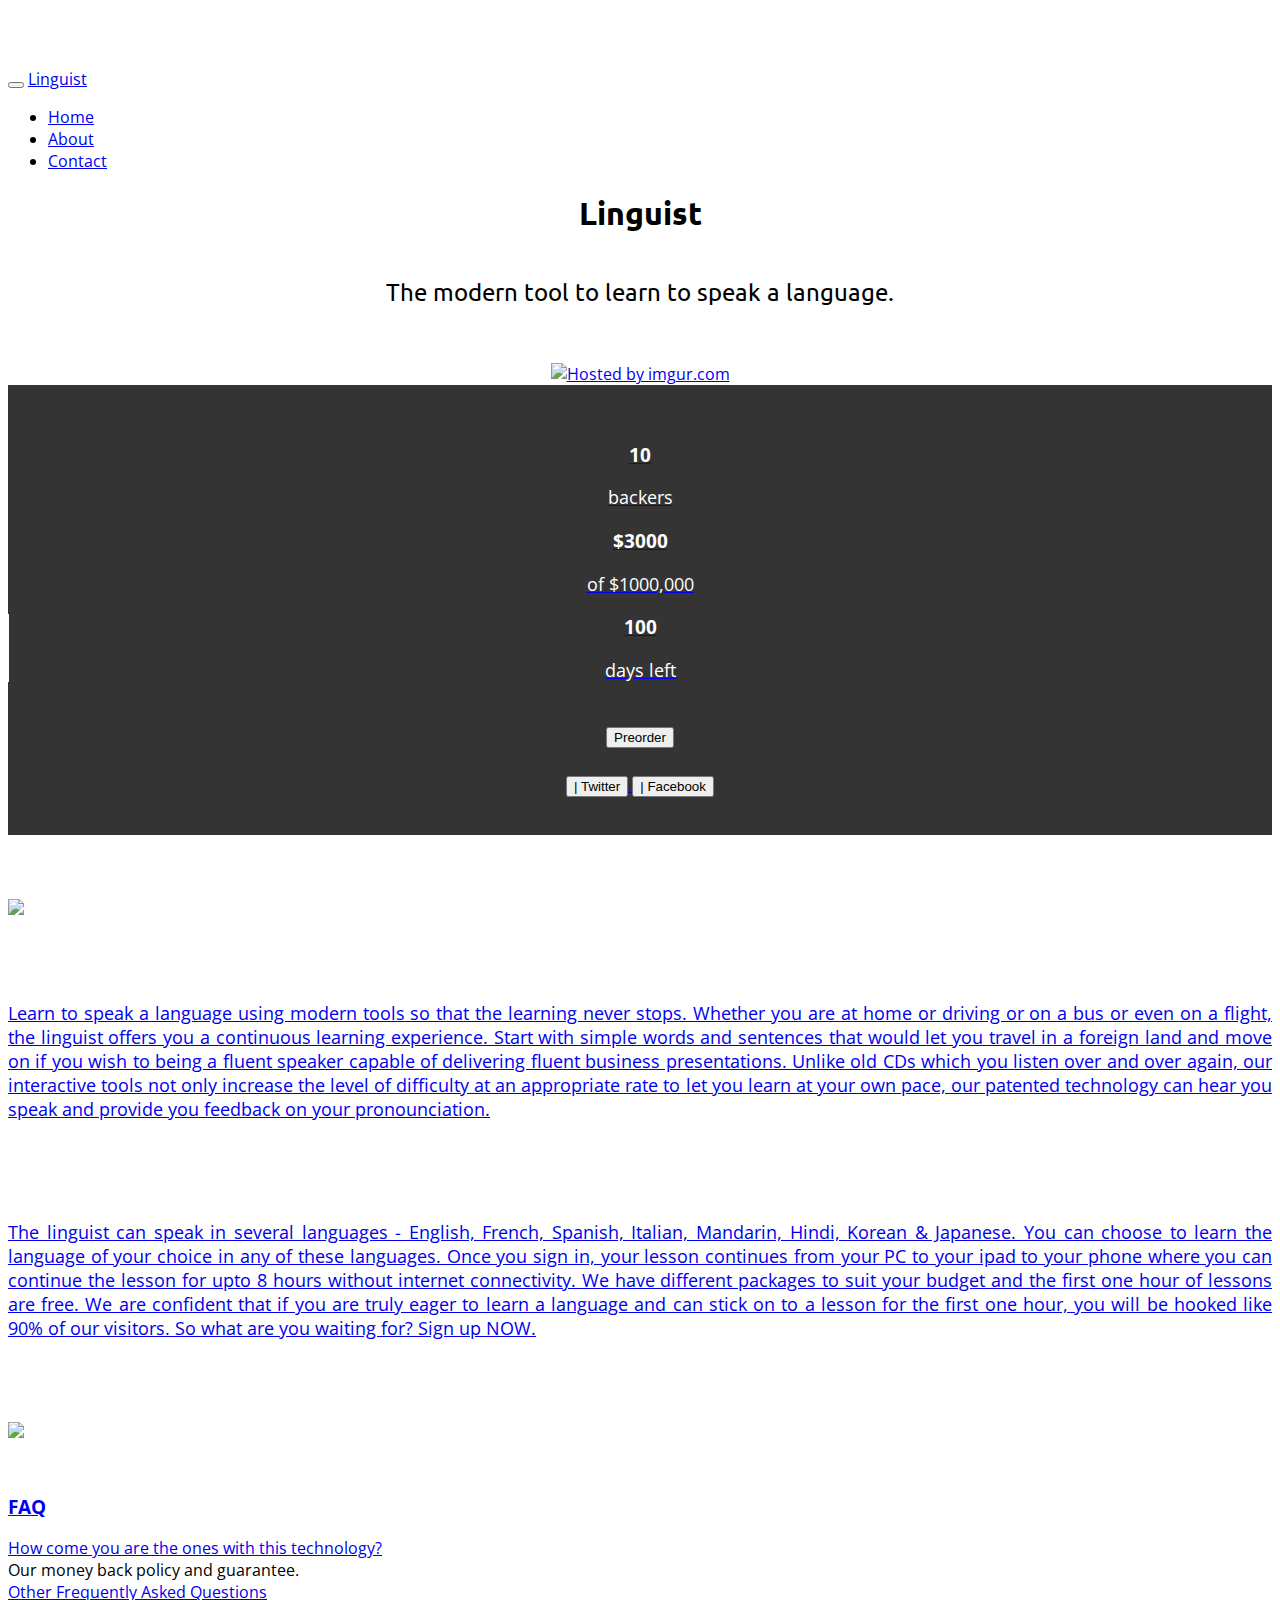
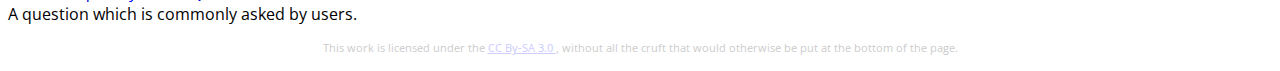
==== index.html @ 92d07e9b "One real image added" ====
<!DOCTYPE html>
<html lang="en">
  <head>
    <meta charset="utf-8">
    <meta name="viewport" content="width=device-width, initial-scale=1.0">
    <title>Linguist </title>
    <link type="text/css" rel="stylesheet"
	  href="https://d396qusza40orc.cloudfront.net/startup%2Fcode%2Fbootstrap-combined.no-icons.min.css">
    <link rel="stylesheet" href="http://netdna.bootstrapcdn.com/font-awesome/3.0.2/css/font-awesome.css">
    <link rel="stylesheet" href="https://d396qusza40orc.cloudfront.net/startup%2Fcode%2Fsocial-buttons.css">    
    <script src="https://d396qusza40orc.cloudfront.net/startup%2Fcode%2Fjquery.js"></script>
    <script src="https://d396qusza40orc.cloudfront.net/startup%2Fcode%2Fbootstrap.js"></script>
    <link href="http://fonts.googleapis.com/css?family=Ubuntu:300,400,500,700,300italic,400italic,500italic,700italic" rel="stylesheet" type="text/css">
    <link href="http://fonts.googleapis.com/css?family=Open+Sans:300italic,400italic,600italic,700italic,300,400,600,700,800" 
          rel="stylesheet" type="text/css">
    <style type="text/css">
      



      /* Large Desktop */
      @media (min-width: 980px) {
      body {
      padding-top: 60px;
      }
      .linediv-l {
         border-right: 1px white solid;
      }
      .linediv-r {
         border-left: 1px white solid;
      }
      }

      /* Landscape phones and down */
      @media (max-width: 480px) { 
       .copy {
         padding: 2.5% 10%;
       }
       .linediv-l {
         border-bottom: 1px white solid;
       }
       .linediv-r {
         border-top: 1px white solid;
       }
      }
      
      /* All form factors */

      /* Main body and headings */
      body {
      font-family: 'Open Sans',Helvetica, Arial, sans-serif;
      }

      .heading, .subheading {
      font-family: 'Ubuntu', Helvetica, Arial, sans-serif;
      text-align: center;
      }
            
      p.lead {
      padding-top: 1.5%;
      font-size: 24px;
      line-height: 30px;
      }
      p {
      font-size: 18px;
      line-height: 24px;
      }
      

/* Video pitch and Action */
      .pitch {
      padding: 2.5% 0%;
      }
      .order {
      padding: 2% 0%;
      }
      .actions {
      background-color: #343434;
      padding: 3% 0%;
      }
      
      .video, .thermometer, .order, .social, .statistics {
      text-align: center;
      }

      .statistics h3, .statistics p{
      color: white;
      }
      
      /* Marketing Copy and Footer */
      .copy {
        padding-top: 2.5%;
        padding-bottom: 2.5%;
        text-align: justify;
      }
      .asset {
        padding: 2.5% 0%;
      }
      .footer {
        color: #cccccc;
        text-align: center;
      }
      .footer p {
        font-size: 11px;
      }
      .footer a {
        color: #ccccff;
      }

    </style>
  </head>
  <body>

    <div class="navbar navbar-inverse navbar-fixed-top">
      <div class="navbar-inner">
	<div class="container">
	  <button type="button" class="btn btn-navbar"
		  data-toggle="collapse" data-target=".nav-collapse">
	    <span class="icon-bar"></span>
	    <span class="icon-bar"></span>
	    <span class="icon-bar"></span>
	  </button>

	  <a class="brand" href="#">Linguist</a>
	  <div class="nav-collapse collapse">
	    <ul class="nav">
	      <li class="active"><a href="#">Home</a></li>
	      <li><a href="#about">About</a></li>
	      <li><a href="#contact">Contact</a></li>
	    </ul>
	  </div><!--/.nav-collapse -->

	</div>
      </div>
    </div>
	
				   
    <div class="container">
      <div class="row-fluid heading">
	<div class="span12">
	  <h1>Linguist</h1>
	</div>
      </div>	
      <div class="row-fluid subheading">
	<div class="span12">
	  <p class="lead">The modern tool to learn to speak a language.</p>
	</div>
      </div>
      
      <div class="row-fluid pitch">
	<div class="span5 offset1 video">
	  <a href="http://www.youtube.com/watch?v=j5FMZKpUla4">
	  <img class="img-polaroid" src="http://i.imgur.com/ZDobQx2.jpg" title="Hosted by imgur.com">
	</div>

	<!-- We define a new actions div to contain statistics, order and share buttons -->
	<div class="span5 actions">
	  <div class="span8 offset2">
	    <div class="statistics">
	      <div class="span4">
		<!-- linediv-1 and linediv-r give dividing lines that look
		     different in horizontal and vertical layouts, illustrating media queries. -->
		<div class="linediv-1">
		  <h3>10</h3> <p>backers</p>
		</div>
	      </div>
	      <div class="span4">
		<div class="linediv-c">
		  <h3>$3000</h3> <p> of $1000,000 </p>
		</div>
	      </div>
	      <div class="span4">
		<div class="linediv-r">
		  <h3>100</h3> <p> days left </p>
		</div>
	      </div>
	    </div>
	  </div>

          <div class="span10 offset1">
            <!-- Bootstrap progress bar -->
            <!-- http://twitter.github.io/bootstrap/components.html#progress -->
            <div class="thermometer progress active">
              <div class="bar bar-success" style="width: 1%;"></div>
              <div class="bar bar-warning" style="width: 99%;"></div>
            </div>
          </div>
	  <div class="span6 offset3 order">
	    <!-- Standard Bootstrap button.-->
	    <!-- http://twitter.github.io/bootstrap/base-css.html#buttons -->
	    <button class="btn btn-success btn-large">Preorder</button>
	  </div>
	  <div class="span8 offset2 social">
	    <!-- Social buttons not included in default Bootstrap -->
	    <!-- See: http://noizwaves.github.io/bootstrap-social-buttons -->
	    <button class="btn btn-twitter"><i class="icon-twitter"></i> | Twitter</button>
	    <button class="btn-facebook"><i class="icon-facebook"></i> | Facebook</button>
	  </div>
	</div>
      </div>

    <!-- Now, the marketing copy begins. -->
    <!-- https://developer.mozilla.org/en-US/docs/Web/CSS/text-align -->
    <!-- http://twitter.github.io/bootstrap/base-css.html#images -->
    <!-- http://placehold.it -->

    <div class="row-fluid section1">
      <div class="span5 offset1 asset">
        <img class="img-polaroid" src="http://placehold.it/480x300">
      </div>

      <div class="span5 copy">
          <p>
            Learn to speak a language using modern tools so that the learning
            never stops. Whether you are at home or driving or on a bus or 
            even on a flight, the linguist offers you a continuous learning 
            experience.  
            Start with simple words and sentences that would let you travel
            in a foreign land and move on if you wish to being a fluent speaker
            capable of delivering fluent business presentations.
            Unlike old CDs which you listen over and over again, our interactive 
            tools not only increase the level of difficulty at an appropriate rate
            to let you learn at your own pace, our patented technology can hear 
            you speak and provide you feedback on your pronounciation.
          </p>
      </div>
    </div>
	     

    <div class="row-fluid section2">
      <div class="span5 offset1 copy copy-right">
          <p>
            The linguist can speak in several languages - English, French, 
            Spanish, Italian, Mandarin, Hindi, Korean & Japanese. 
            You can choose to learn the language of your choice in any of
	    these languages.
            Once you sign in, your lesson continues from your PC to your ipad 
	    to your phone where you can continue the lesson for upto 8 hours 
            without internet connectivity. 
            We have different packages to suit your budget and the first one
	    hour of lessons are free. We are confident that if you are truly 
            eager to learn a language and can stick on to a lesson for the 
            first one hour, you will be hooked like 90% of our visitors.
            So what are you waiting for? Sign up NOW. 
          </p>
      </div>
      <div class="span5 asset">
        <img class="img-polaroid" src="http://placehold.it/480x300">
      </div>
    </div>


      <!-- For the FAQ, we introduce a little bit of JS, using the accordion. -->
      <!-- This brings in jquery.js and bootstrap.js as dependencies. -->
      <!-- http://twitter.github.io/bootstrap/javascript.html#collapse -->
      <div class="row-fluid faq">
          <div class="span10 offset1">
            <h3>FAQ</h3>
            <div class="accordion" id="accordion2">
              <div class="accordion-group">
                <div class="accordion-heading">
                  <a class="accordion-toggle" data-toggle="collapse"
                     data-parent="#accordion2" href="#collapseOne">
                    How come you are the ones with this technology?
                  </a>
                </div>
                <div id="collapseOne" class="accordion-body collapse">
                  <div class="accordion-inner">
                    Our money back policy and guarantee.
                  </div>
                </div>
              </div>
              <div class="accordion-group">
                <div class="accordion-heading">
                  <a class="accordion-toggle" data-toggle="collapse"
                     data-parent="#accordion2" href="#collapseTwo">
                    Other Frequently Asked Questions
                  </a>
                </div>
                <div id="collapseTwo" class="accordion-body collapse">
                  <div class="accordion-inner">
                    A question which is commonly asked by users.
                  </div>
                </div>
              </div>
            </div>
          </div>

      </div>

      <!-- Not crucial, but we put this under a CC By-SA 3.0 license. -->
      <!-- http://creativecommons.org/licenses/ -->
      <div class="row-fluid footer">
        <div class="span12">
          <p>This work is licensed under
            the <a href="http://creativecommons.org/licenses/by-sa/3.0/">CC
              By-SA 3.0
            </a>, without all the cruft that would otherwise be
            put at the bottom of the page.</p>
        </div>
      </div>
    </div>    
      
 </body>
</html>
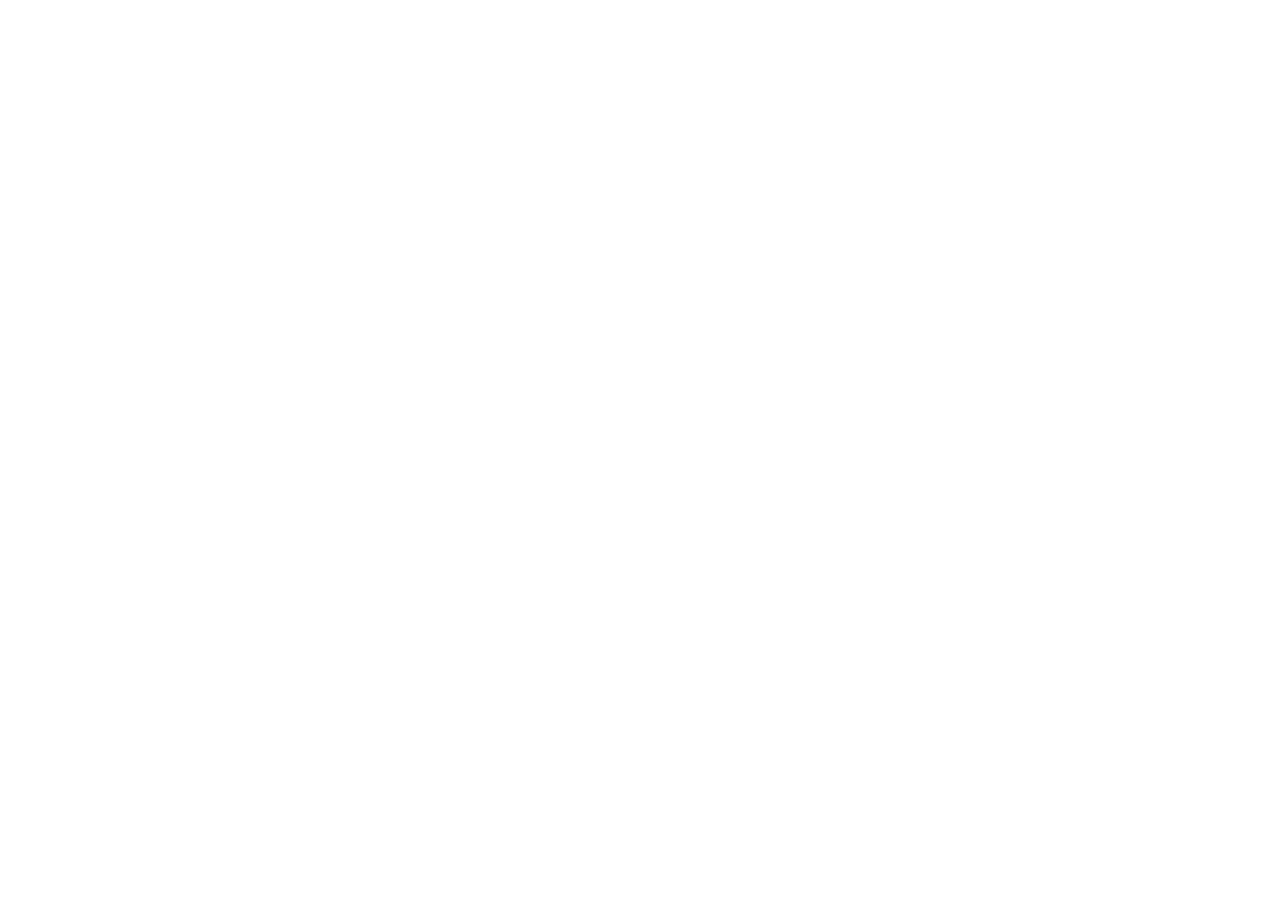
==== commit 51e2e6db: "Edited title" ====
--- a/index.html
+++ b/index.html
@@ -3,7 +3,7 @@
   <head>
     <meta charset="utf-8">
     <meta name="viewport" content="width=device-width, initial-scale=1.0">
-    <title>Linguist </title>
+    <title>Linguist Develop version test/title>
     <link type="text/css" rel="stylesheet"
 	  href="https://d396qusza40orc.cloudfront.net/startup%2Fcode%2Fbootstrap-combined.no-icons.min.css">
     <link rel="stylesheet" href="http://netdna.bootstrapcdn.com/font-awesome/3.0.2/css/font-awesome.css">
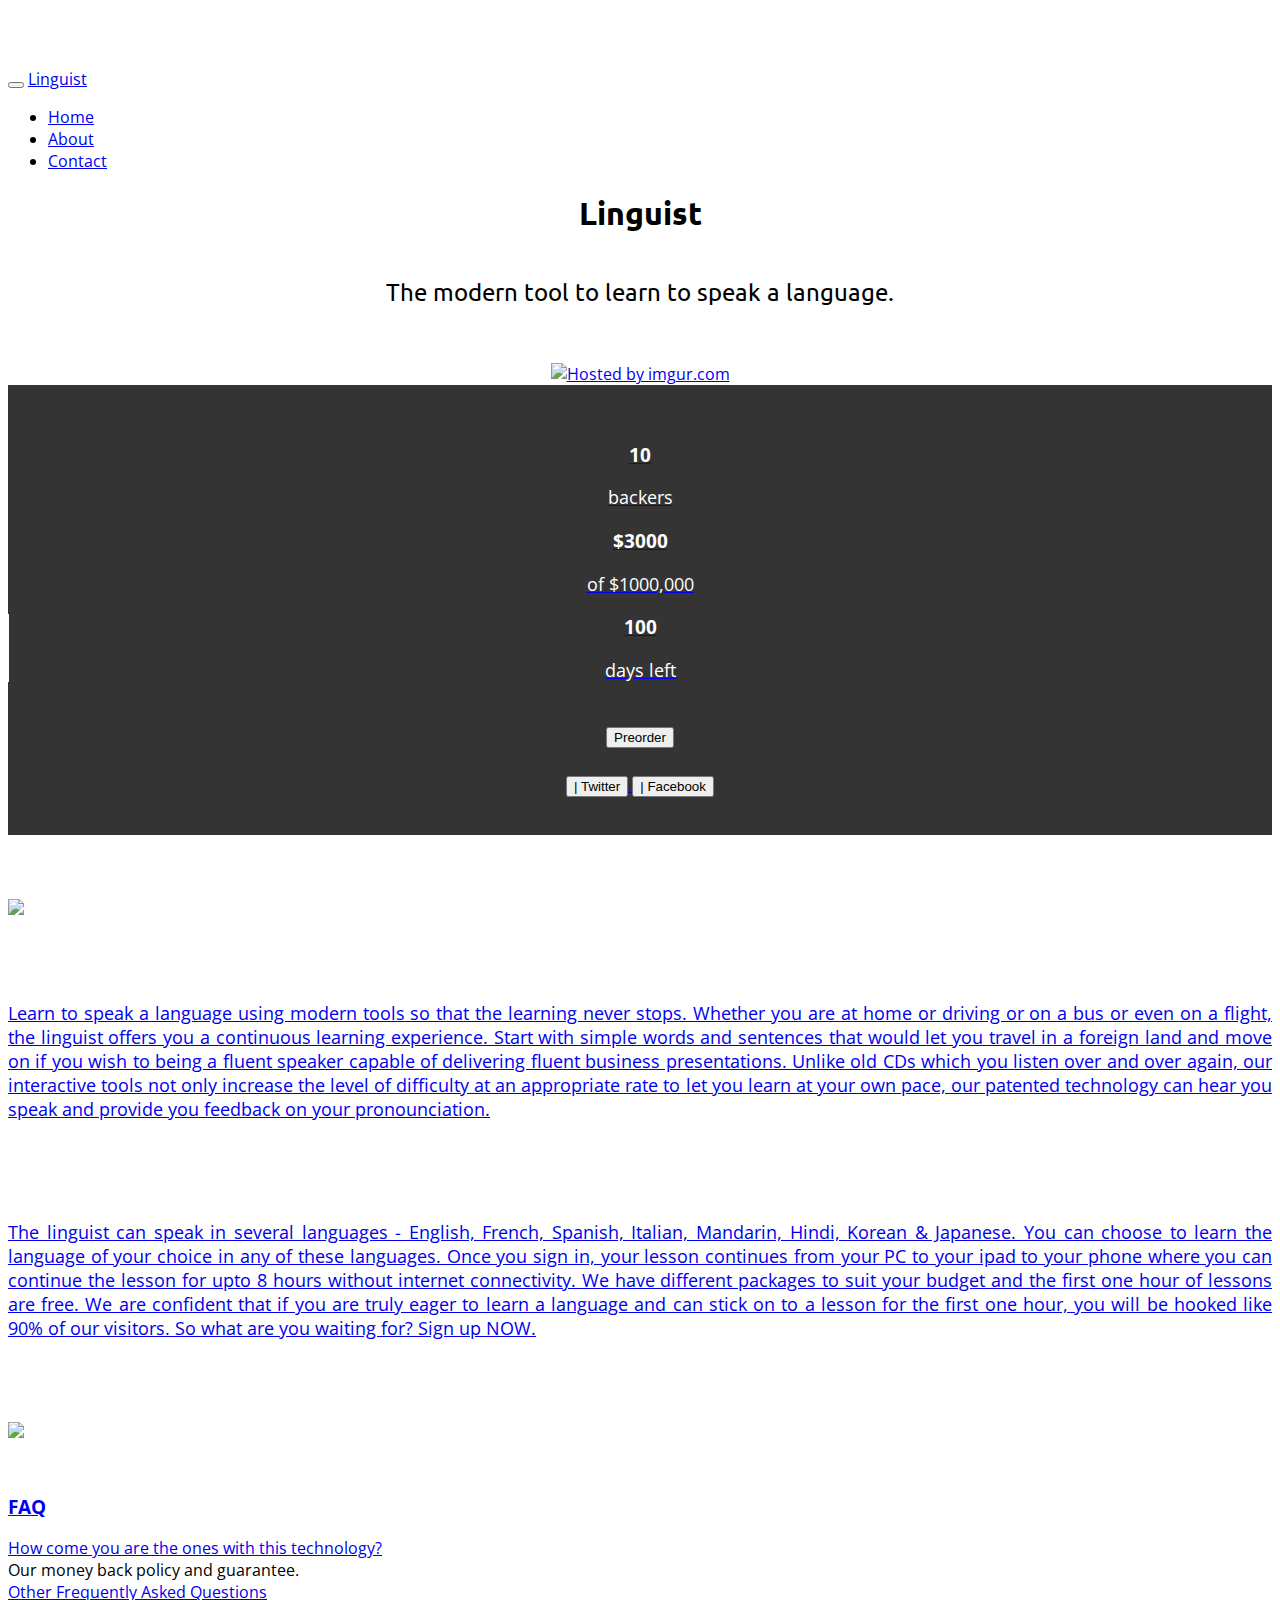
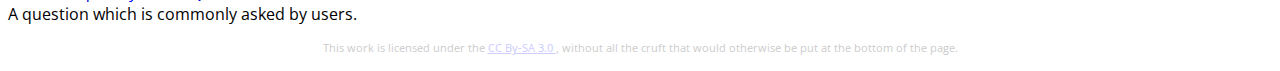
==== commit fc37cd6a: "Extended title" ====
--- a/index.html
+++ b/index.html
@@ -3,7 +3,7 @@
   <head>
     <meta charset="utf-8">
     <meta name="viewport" content="width=device-width, initial-scale=1.0">
-    <title>Linguist Develop version test/title>
+    <title>Linguist - the mobile tutor to teach a language</title>
     <link type="text/css" rel="stylesheet"
 	  href="https://d396qusza40orc.cloudfront.net/startup%2Fcode%2Fbootstrap-combined.no-icons.min.css">
     <link rel="stylesheet" href="http://netdna.bootstrapcdn.com/font-awesome/3.0.2/css/font-awesome.css">
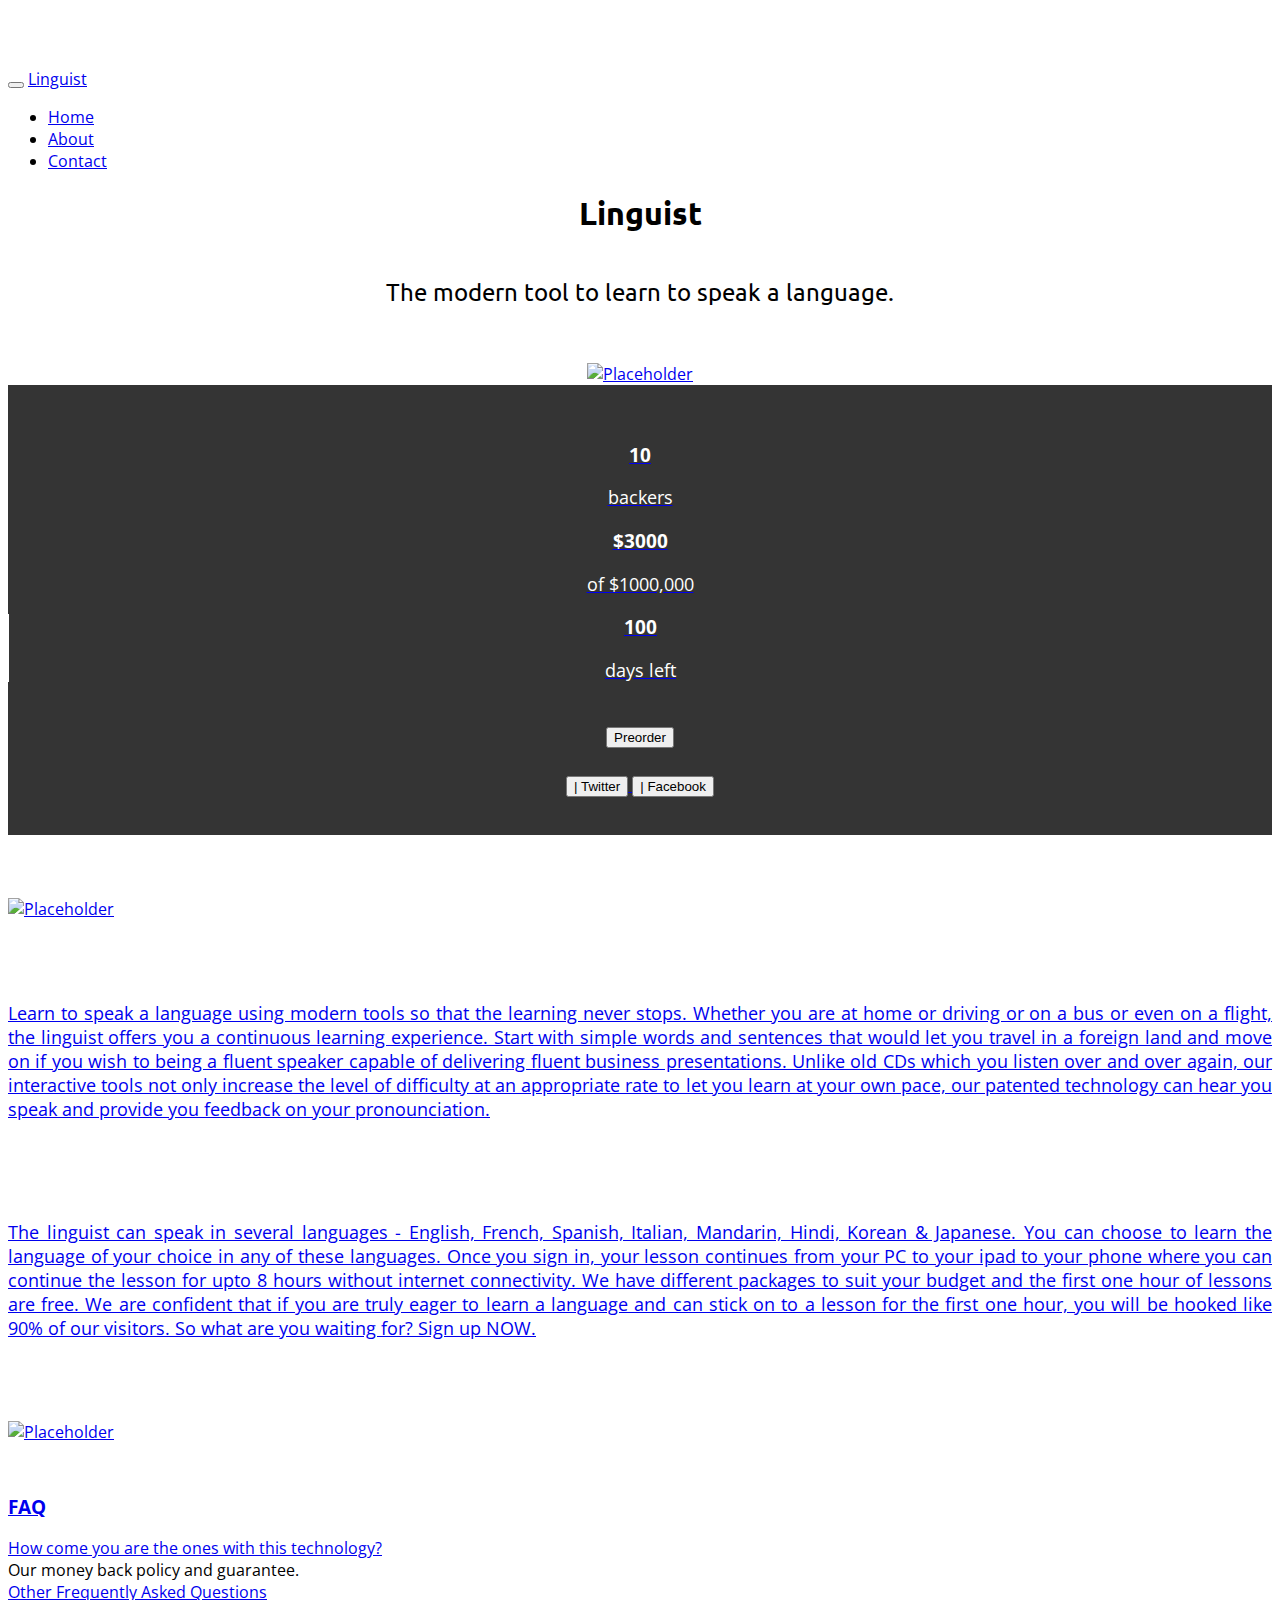
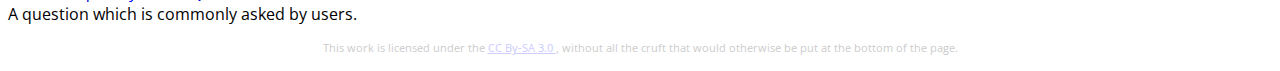
==== commit 8affbacf: "Fixed rowfluid and alt issues" ====
--- a/index.html
+++ b/index.html
@@ -150,13 +150,14 @@
       <div class="row-fluid pitch">
 	<div class="span5 offset1 video">
 	  <a href="http://www.youtube.com/watch?v=j5FMZKpUla4">
-	  <img class="img-polaroid" src="http://i.imgur.com/ZDobQx2.jpg" title="Hosted by imgur.com">
+	  <img class="img-polaroid" alt="Placeholder" src="http://i.imgur.com/ZDobQx2.jpg" title="Hosted by imgur.com">
 	</div>
 
 	<!-- We define a new actions div to contain statistics, order and share buttons -->
 	<div class="span5 actions">
+	  <div class="row-fluid">
 	  <div class="span8 offset2">
-	    <div class="statistics">
+	    <div class="row-fluid statistics">
 	      <div class="span4">
 		<!-- linediv-1 and linediv-r give dividing lines that look
 		     different in horizontal and vertical layouts, illustrating media queries. -->
@@ -177,7 +178,9 @@
 	    </div>
 	  </div>
 
-          <div class="span10 offset1">
+
+	  <div class="row-fluid">
+	  <div class="span10 offset1">
             <!-- Bootstrap progress bar -->
             <!-- http://twitter.github.io/bootstrap/components.html#progress -->
             <div class="thermometer progress active">
@@ -185,18 +188,24 @@
               <div class="bar bar-warning" style="width: 99%;"></div>
             </div>
           </div>
+	  </div>
+	  <div class="row-fluid">
 	  <div class="span6 offset3 order">
 	    <!-- Standard Bootstrap button.-->
 	    <!-- http://twitter.github.io/bootstrap/base-css.html#buttons -->
 	    <button class="btn btn-success btn-large">Preorder</button>
 	  </div>
+	  </div>
+	  <div class="row-fluid">
 	  <div class="span8 offset2 social">
 	    <!-- Social buttons not included in default Bootstrap -->
 	    <!-- See: http://noizwaves.github.io/bootstrap-social-buttons -->
 	    <button class="btn btn-twitter"><i class="icon-twitter"></i> | Twitter</button>
 	    <button class="btn-facebook"><i class="icon-facebook"></i> | Facebook</button>
 	  </div>
-	</div>
+	  </div>
+	</div>
+	</div>  
       </div>
 
     <!-- Now, the marketing copy begins. -->
@@ -206,7 +215,7 @@
 
     <div class="row-fluid section1">
       <div class="span5 offset1 asset">
-        <img class="img-polaroid" src="http://placehold.it/480x300">
+        <img class="img-polaroid" alt="Placeholder" src="http://placehold.it/480x300">
       </div>
 
       <div class="span5 copy">
@@ -245,7 +254,7 @@
           </p>
       </div>
       <div class="span5 asset">
-        <img class="img-polaroid" src="http://placehold.it/480x300">
+        <img class="img-polaroid" alt="Placeholder" src="http://placehold.it/480x300">
       </div>
     </div>
 
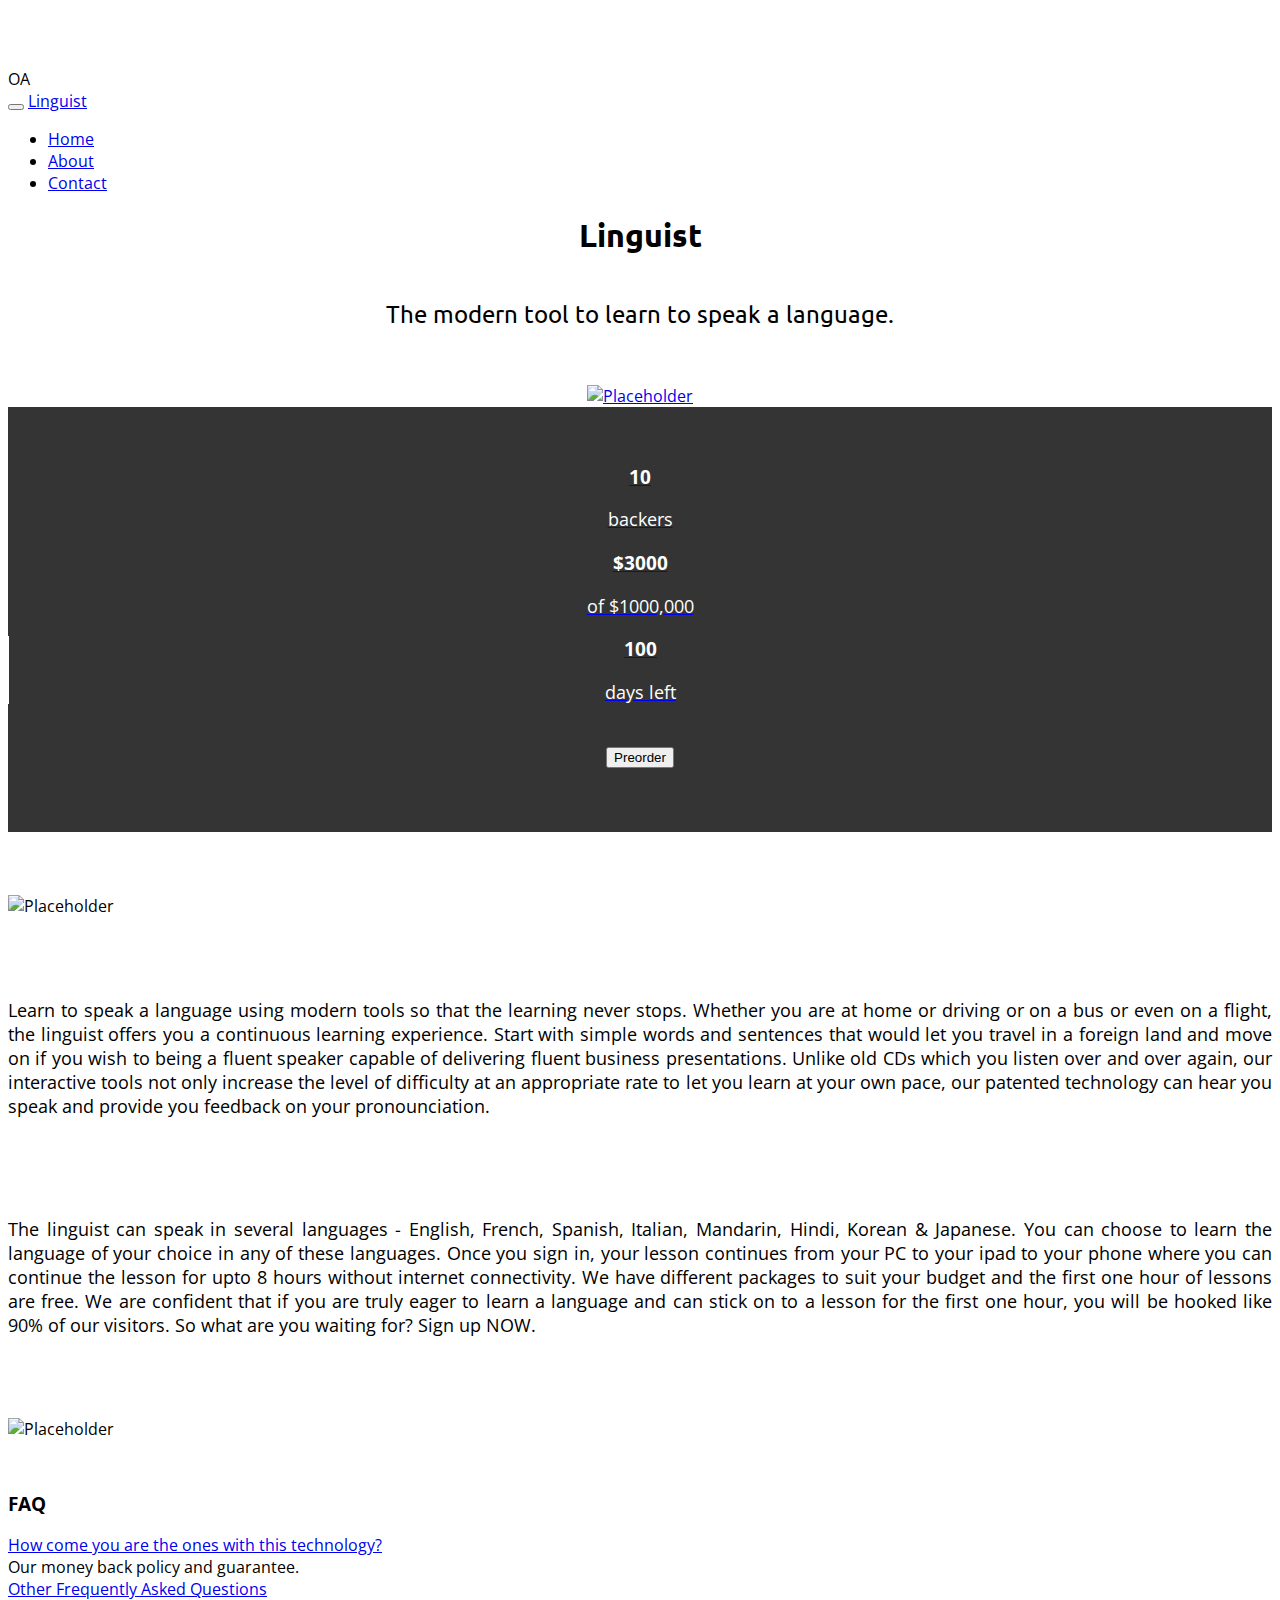
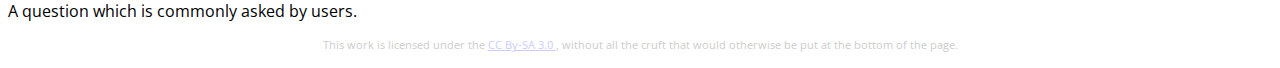
==== commit 189b5e5c: "Added google analytics" ====
--- a/index.html
+++ b/index.html
@@ -1,4 +1,4 @@
-<!DOCTYPE html>
+OA<!DOCTYPE html>
 <html lang="en">
   <head>
     <meta charset="utf-8">
@@ -107,7 +107,28 @@
         color: #ccccff;
       }
 
+<!-- /* http://support.addthis.com/customer/portal/questions/1136093-share-buttons-in-center-position -->      
+
+      div.addthis_toolbox {
+         width:180px;
+         margin: 0 auto;
+        }
+
     </style>
+    <script type="text/javascript">
+
+  var _gaq = _gaq || [];
+  _gaq.push(['_setAccount', 'UA-42986577-1']);
+  _gaq.push(['_trackPageview']);
+
+  (function() {
+    var ga = document.createElement('script'); ga.type = 'text/javascript'; ga.async = true;
+    ga.src = ('https:' == document.location.protocol ? 'https://ssl' : 'http://www') + '.google-analytics.com/ga.js';
+    var s = document.getElementsByTagName('script')[0]; s.parentNode.insertBefore(ga, s);
+  })();
+
+</script>
+
   </head>
   <body>
 
@@ -200,8 +221,21 @@
 	  <div class="span8 offset2 social">
 	    <!-- Social buttons not included in default Bootstrap -->
 	    <!-- See: http://noizwaves.github.io/bootstrap-social-buttons -->
-	    <button class="btn btn-twitter"><i class="icon-twitter"></i> | Twitter</button>
-	    <button class="btn-facebook"><i class="icon-facebook"></i> | Facebook</button>
+ <!-- AddThis Button BEGIN -->
+
+ <div class="addthis_toolbox addthis_default_style addthis_32x32_style">
+    <a class="addthis_button_preferred_1"></a>
+    <a class="addthis_button_preferred_2"></a>
+    <a class="addthis_button_compact"></a>
+    <a class="addthis_counter addthis_bubble_style"></a>
+ </div>
+<script type="text/javascript">var addthis_config = {"data_track_addressbar":true};</script>
+<script type="text/javascript" src="//s7.addthis.com/js/300/addthis_widget.js#pubid=ra-51ffa0c10becccbc"></script>
+
+  <!-- AddThis Button END -->
+
+<!-- /*    <button class="btn btn-twitter"><i class="icon-twitter"></i> | Twitter</button>
+	    <button class="btn-facebook"><i class="icon-facebook"></i> | Facebook</button>  -->
 	  </div>
 	  </div>
 	</div>
@@ -310,6 +344,16 @@
       </div>
     </div>    
       
+<script>
+  (function(i,s,o,g,r,a,m){i['GoogleAnalyticsObject']=r;i[r]=i[r]||function(){
+  (i[r].q=i[r].q||[]).push(arguments)},i[r].l=1*new Date();a=s.createElement(o),
+  m=s.getElementsByTagName(o)[0];a.async=1;a.src=g;m.parentNode.insertBefore(a,m)
+  })(window,document,'script','//www.google-analytics.com/analytics.js','ga');
+
+  ga('create', 'UA-42986577-1', 'herokuapp.com');
+  ga('send', 'pageview');
+
+</script>
  </body>
 </html>  
 
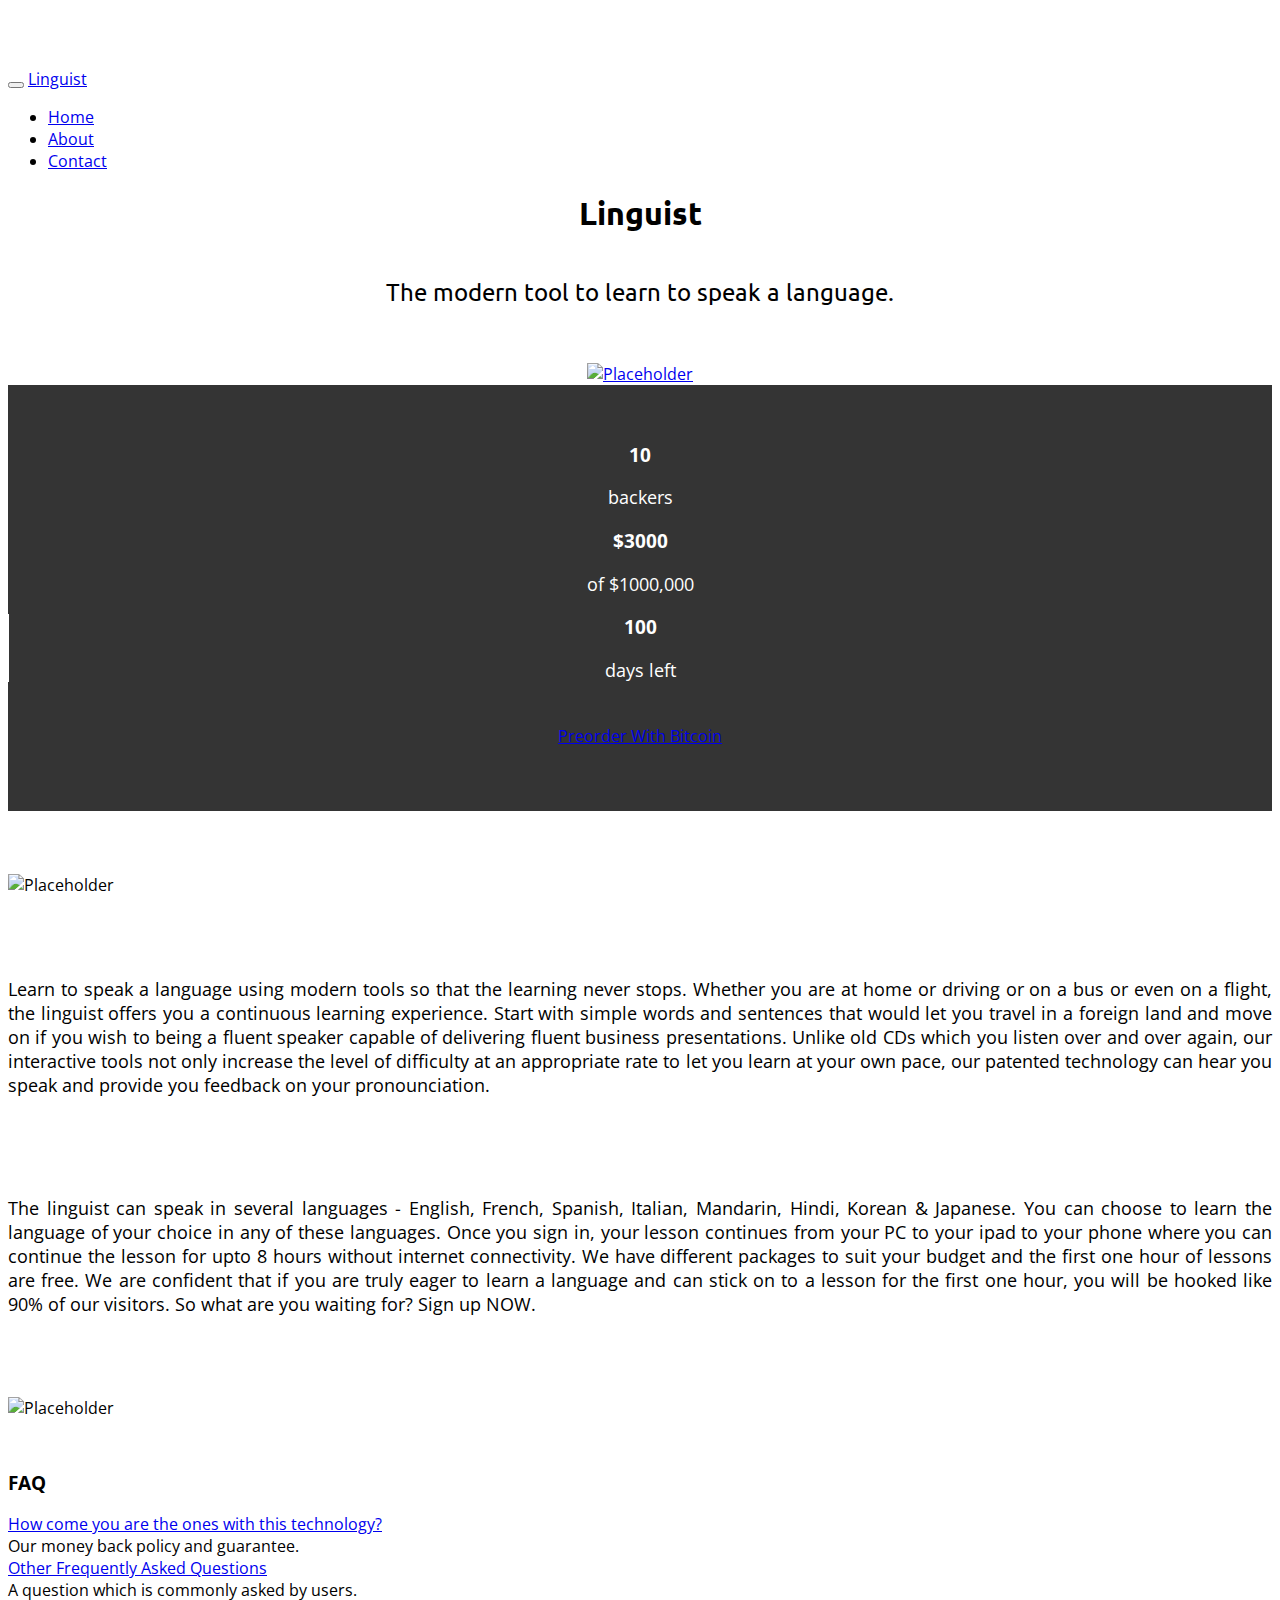
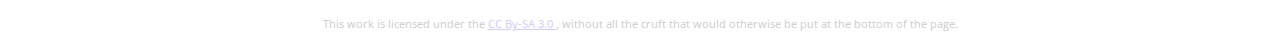
==== commit b47541d2: "cleaned up index" ====
--- a/index.html
+++ b/index.html
@@ -1,4 +1,4 @@
-OA<!DOCTYPE html>
+<!DOCTYPE html>
 <html lang="en">
   <head>
     <meta charset="utf-8">
@@ -170,8 +170,8 @@
       
       <div class="row-fluid pitch">
 	<div class="span5 offset1 video">
-	  <a href="http://www.youtube.com/watch?v=j5FMZKpUla4">
-	  <img class="img-polaroid" alt="Placeholder" src="http://i.imgur.com/ZDobQx2.jpg" title="Hosted by imgur.com">
+<!--	  <a href="http://www.youtube.com/watch?v=j5FMZKpUla4">     -->
+	  <a href="http://www.youtube.com/watch?v=j5FMZKpUla4"> <img class="img-polaroid" alt="Placeholder" src="http://i.imgur.com/ZDobQx2.jpg" title="Hosted by imgur.com"/></a>
 	</div>
 
 	<!-- We define a new actions div to contain statistics, order and share buttons -->
@@ -214,7 +214,11 @@
 	  <div class="span6 offset3 order">
 	    <!-- Standard Bootstrap button.-->
 	    <!-- http://twitter.github.io/bootstrap/base-css.html#buttons -->
-	    <button class="btn btn-success btn-large">Preorder</button>
+
+	    <a class="coinbase-button" data-button-style="custom_large" data-button-text="Preorder with Bitcoin" data-code="b8e8aa9189ee624047db84013a268ea1"
+	       href="https://coinbase.com/checkouts/b8e8aa9189ee624047db84013a268ea1">Preorder With Bitcoin</a>
+	    <script src="https://coinbase.com/assets/button.js" type="text/javascript"></script>
+<!-- old code <button class="btn btn-success btn-large">Preorder</button> -->
 	  </div>
 	  </div>
 	  <div class="row-fluid">
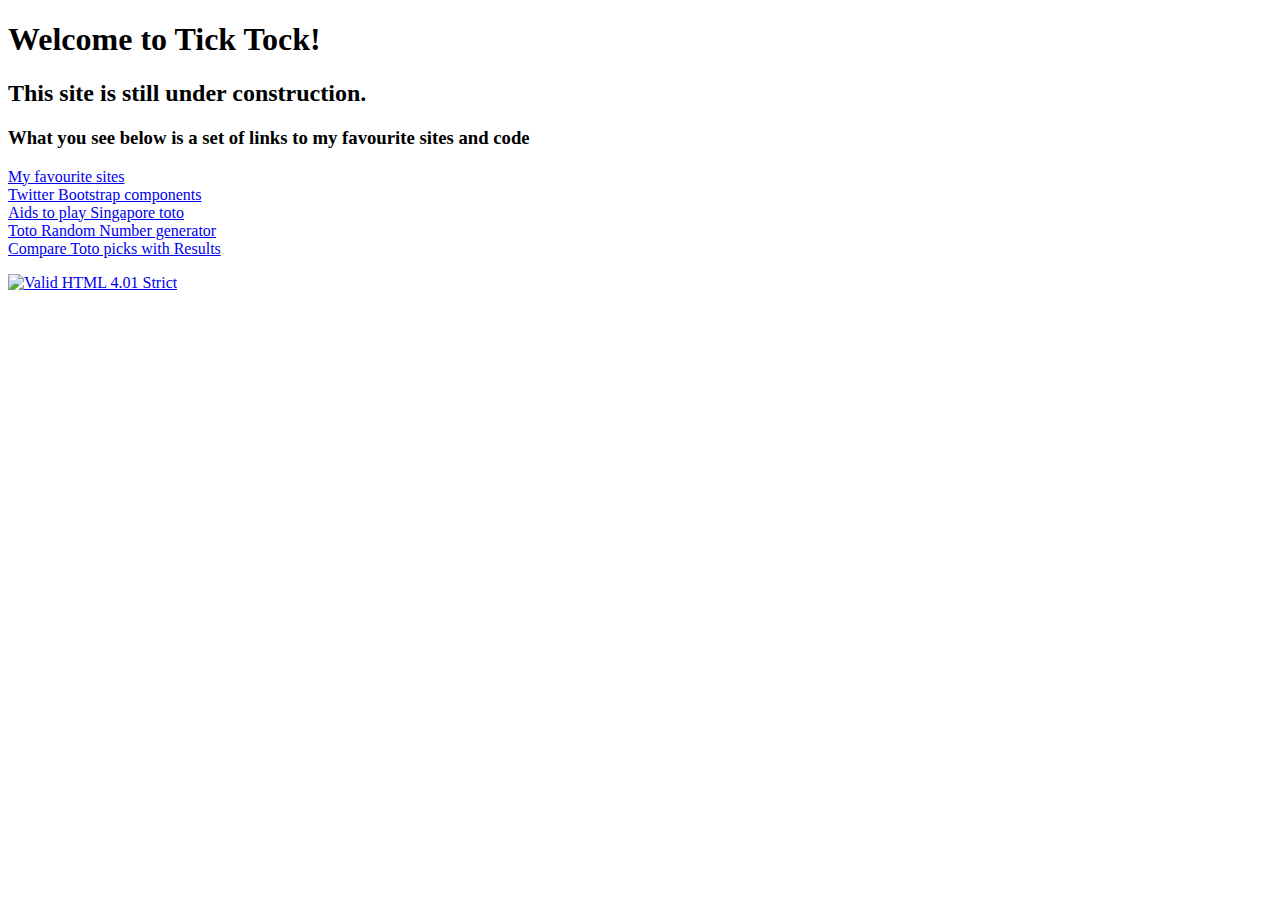
==== commit 43bd9973: "testing new index" ====
--- a/index.html
+++ b/index.html
@@ -1,366 +1,84 @@
 <!DOCTYPE html>
 <html lang="en">
   <head>
-    <meta charset="utf-8">
-    <meta name="viewport" content="width=device-width, initial-scale=1.0">
-    <title>Linguist - the mobile tutor to teach a language</title>
-    <link type="text/css" rel="stylesheet"
-	  href="https://d396qusza40orc.cloudfront.net/startup%2Fcode%2Fbootstrap-combined.no-icons.min.css">
-    <link rel="stylesheet" href="http://netdna.bootstrapcdn.com/font-awesome/3.0.2/css/font-awesome.css">
-    <link rel="stylesheet" href="https://d396qusza40orc.cloudfront.net/startup%2Fcode%2Fsocial-buttons.css">    
-    <script src="https://d396qusza40orc.cloudfront.net/startup%2Fcode%2Fjquery.js"></script>
-    <script src="https://d396qusza40orc.cloudfront.net/startup%2Fcode%2Fbootstrap.js"></script>
-    <link href="http://fonts.googleapis.com/css?family=Ubuntu:300,400,500,700,300italic,400italic,500italic,700italic" rel="stylesheet" type="text/css">
-    <link href="http://fonts.googleapis.com/css?family=Open+Sans:300italic,400italic,600italic,700italic,300,400,600,700,800" 
-          rel="stylesheet" type="text/css">
-    <style type="text/css">
-      
-
-
-
-      /* Large Desktop */
-      @media (min-width: 980px) {
-      body {
-      padding-top: 60px;
-      }
-      .linediv-l {
-         border-right: 1px white solid;
-      }
-      .linediv-r {
-         border-left: 1px white solid;
-      }
-      }
-
-      /* Landscape phones and down */
-      @media (max-width: 480px) { 
-       .copy {
-         padding: 2.5% 10%;
-       }
-       .linediv-l {
-         border-bottom: 1px white solid;
-       }
-       .linediv-r {
-         border-top: 1px white solid;
-       }
-      }
-      
-      /* All form factors */
-
-      /* Main body and headings */
-      body {
-      font-family: 'Open Sans',Helvetica, Arial, sans-serif;
-      }
-
-      .heading, .subheading {
-      font-family: 'Ubuntu', Helvetica, Arial, sans-serif;
-      text-align: center;
-      }
-            
-      p.lead {
-      padding-top: 1.5%;
-      font-size: 24px;
-      line-height: 30px;
-      }
-      p {
-      font-size: 18px;
-      line-height: 24px;
-      }
-      
-
-/* Video pitch and Action */
-      .pitch {
-      padding: 2.5% 0%;
-      }
-      .order {
-      padding: 2% 0%;
-      }
-      .actions {
-      background-color: #343434;
-      padding: 3% 0%;
-      }
-      
-      .video, .thermometer, .order, .social, .statistics {
-      text-align: center;
-      }
-
-      .statistics h3, .statistics p{
-      color: white;
-      }
-      
-      /* Marketing Copy and Footer */
-      .copy {
-        padding-top: 2.5%;
-        padding-bottom: 2.5%;
-        text-align: justify;
-      }
-      .asset {
-        padding: 2.5% 0%;
-      }
-      .footer {
-        color: #cccccc;
-        text-align: center;
-      }
-      .footer p {
-        font-size: 11px;
-      }
-      .footer a {
-        color: #ccccff;
-      }
-
-<!-- /* http://support.addthis.com/customer/portal/questions/1136093-share-buttons-in-center-position -->      
-
-      div.addthis_toolbox {
-         width:180px;
-         margin: 0 auto;
-        }
-
-    </style>
-    <script type="text/javascript">
-
-  var _gaq = _gaq || [];
-  _gaq.push(['_setAccount', 'UA-42986577-1']);
-  _gaq.push(['_trackPageview']);
-
-  (function() {
-    var ga = document.createElement('script'); ga.type = 'text/javascript'; ga.async = true;
-    ga.src = ('https:' == document.location.protocol ? 'https://ssl' : 'http://www') + '.google-analytics.com/ga.js';
-    var s = document.getElementsByTagName('script')[0]; s.parentNode.insertBefore(ga, s);
-  })();
-
-</script>
+    <meta name="viewport" content="width=device-width, initial-scale=1.0; charset=utf-8" http-equiv="Content-Type"  />
+    <title> Welcome to Tick Tock! </title>
+	<!-- Bootstrap --> 
+	<link href="css/bootstrap-responsive.min.css" rel="stylesheet" >
 
   </head>
-  <body>
+  
+<body>
 
-    <div class="navbar navbar-inverse navbar-fixed-top">
-      <div class="navbar-inner">
-	<div class="container">
-	  <button type="button" class="btn btn-navbar"
-		  data-toggle="collapse" data-target=".nav-collapse">
-	    <span class="icon-bar"></span>
-	    <span class="icon-bar"></span>
-	    <span class="icon-bar"></span>
-	  </button>
+<div class="container offset1 span9" >
+	<div class="row-fluid heading">
+		<div class="span9 offset1">
+			<h1>Welcome to Tick Tock!</h1>
+			<h2>This site is still under construction.</h2>
+			<h3>What you see below is a set of links to my favourite sites and code </h3>
+		</div>
+	</div>
+	
+	
+	<p> </p> <p> </p>
+	<div class="row-fluid">
+		<div class="span9 offset1">
+			<a href="FavLinks.html" >My favourite sites</a> 
+		</div>
+	</div>
+	<div class="row-fluid">
+		<div class="span9 offset1">
+			<a href="http://getbootstrap.com/components/" >Twitter Bootstrap components </a>
+		</div>
+	</div>
+	<div class="row-fluid">
+		<div class="span9 offset1">
+			<a href="http://www.singaporepools.com.sg/en/htp/toto_overview.html" >Aids to play Singapore toto </a>
+		</div>
+	</div>
+	
 
-	  <a class="brand" href="#">Linguist</a>
-	  <div class="nav-collapse collapse">
-	    <ul class="nav">
-	      <li class="active"><a href="#">Home</a></li>
-	      <li><a href="#about">About</a></li>
-	      <li><a href="#contact">Contact</a></li>
-	    </ul>
-	  </div><!--/.nav-collapse -->
-
+	<div class="row-fluid">
+		<div class="span9 offset1">
+			<a href="03-02-RandomNumbers.php"> Toto Random Number generator </a>
+		</div>
 	</div>
-      </div>
-    </div>
-	
-				   
-    <div class="container">
-      <div class="row-fluid heading">
-	<div class="span12">
-	  <h1>Linguist</h1>
+	<div class="row-fluid">
+		<div class="span9 offset1">
+			<a href="03-03-ComparePicktoDrawInput.php"> Compare Toto picks with Results </a>
+		</div>
 	</div>
-      </div>	
-      <div class="row-fluid subheading">
-	<div class="span12">
-	  <p class="lead">The modern tool to learn to speak a language.</p>
-	</div>
-      </div>
-      
-      <div class="row-fluid pitch">
-	<div class="span5 offset1 video">
-<!--	  <a href="http://www.youtube.com/watch?v=j5FMZKpUla4">     -->
-	  <a href="http://www.youtube.com/watch?v=j5FMZKpUla4"> <img class="img-polaroid" alt="Placeholder" src="http://i.imgur.com/ZDobQx2.jpg" title="Hosted by imgur.com"/></a>
+<!-- AddThis Button BEGIN -->
+	<div class="row-fluid">
+		<div class="span9 offset1 ">
+			 <div class="addthis_toolbox addthis_default_style addthis_32x32_style">
+				<a class="addthis_button_preferred_1"></a>
+				<a class="addthis_button_preferred_2"></a>
+				<a class="addthis_button_compact"></a>
+				<a class="addthis_counter addthis_bubble_style"></a>
+			</div>
+		</div>
+ </div>
+<!-- AddThis Button END -->
+	<p></p><p></p><p></p><p></p>
+	<div class="row-fluid">
+		<div class="span9 offset1 ">
+			<div class="alert alert-success">
+			<a href="http://validator.w3.org/check?uri=referer"><img
+			src="http://www.w3.org/Icons/valid-html401" alt="Valid HTML 4.01 Strict" height="31" width="88"></a>
+			</div>
+		</div>
 	</div>
 
-	<!-- We define a new actions div to contain statistics, order and share buttons -->
-	<div class="span5 actions">
-	  <div class="row-fluid">
-	  <div class="span8 offset2">
-	    <div class="row-fluid statistics">
-	      <div class="span4">
-		<!-- linediv-1 and linediv-r give dividing lines that look
-		     different in horizontal and vertical layouts, illustrating media queries. -->
-		<div class="linediv-1">
-		  <h3>10</h3> <p>backers</p>
-		</div>
-	      </div>
-	      <div class="span4">
-		<div class="linediv-c">
-		  <h3>$3000</h3> <p> of $1000,000 </p>
-		</div>
-	      </div>
-	      <div class="span4">
-		<div class="linediv-r">
-		  <h3>100</h3> <p> days left </p>
-		</div>
-	      </div>
-	    </div>
-	  </div>
+	
+</div>
+<!-- Container END -->
+			
 
+	<script type="text/javascript" src="http://s7.addthis.com/js/300/addthis_widget.js#pubid=ra-51ffa0c10becccbc"></script>
+	<script src="http://code.jquery.com/jquery.js"></script>
+	<script src="js/bootstrap.min.js"></script>
 
-	  <div class="row-fluid">
-	  <div class="span10 offset1">
-            <!-- Bootstrap progress bar -->
-            <!-- http://twitter.github.io/bootstrap/components.html#progress -->
-            <div class="thermometer progress active">
-              <div class="bar bar-success" style="width: 1%;"></div>
-              <div class="bar bar-warning" style="width: 99%;"></div>
-            </div>
-          </div>
-	  </div>
-	  <div class="row-fluid">
-	  <div class="span6 offset3 order">
-	    <!-- Standard Bootstrap button.-->
-	    <!-- http://twitter.github.io/bootstrap/base-css.html#buttons -->
+</body>
+</html>
 
-	    <a class="coinbase-button" data-button-style="custom_large" data-button-text="Preorder with Bitcoin" data-code="b8e8aa9189ee624047db84013a268ea1"
-	       href="https://coinbase.com/checkouts/b8e8aa9189ee624047db84013a268ea1">Preorder With Bitcoin</a>
-	    <script src="https://coinbase.com/assets/button.js" type="text/javascript"></script>
-<!-- old code <button class="btn btn-success btn-large">Preorder</button> -->
-	  </div>
-	  </div>
-	  <div class="row-fluid">
-	  <div class="span8 offset2 social">
-	    <!-- Social buttons not included in default Bootstrap -->
-	    <!-- See: http://noizwaves.github.io/bootstrap-social-buttons -->
- <!-- AddThis Button BEGIN -->
-
- <div class="addthis_toolbox addthis_default_style addthis_32x32_style">
-    <a class="addthis_button_preferred_1"></a>
-    <a class="addthis_button_preferred_2"></a>
-    <a class="addthis_button_compact"></a>
-    <a class="addthis_counter addthis_bubble_style"></a>
- </div>
-<script type="text/javascript">var addthis_config = {"data_track_addressbar":true};</script>
-<script type="text/javascript" src="//s7.addthis.com/js/300/addthis_widget.js#pubid=ra-51ffa0c10becccbc"></script>
-
-  <!-- AddThis Button END -->
-
-<!-- /*    <button class="btn btn-twitter"><i class="icon-twitter"></i> | Twitter</button>
-	    <button class="btn-facebook"><i class="icon-facebook"></i> | Facebook</button>  -->
-	  </div>
-	  </div>
-	</div>
-	</div>  
-      </div>
-
-    <!-- Now, the marketing copy begins. -->
-    <!-- https://developer.mozilla.org/en-US/docs/Web/CSS/text-align -->
-    <!-- http://twitter.github.io/bootstrap/base-css.html#images -->
-    <!-- http://placehold.it -->
-
-    <div class="row-fluid section1">
-      <div class="span5 offset1 asset">
-        <img class="img-polaroid" alt="Placeholder" src="http://placehold.it/480x300">
-      </div>
-
-      <div class="span5 copy">
-          <p>
-            Learn to speak a language using modern tools so that the learning
-            never stops. Whether you are at home or driving or on a bus or 
-            even on a flight, the linguist offers you a continuous learning 
-            experience.  
-            Start with simple words and sentences that would let you travel
-            in a foreign land and move on if you wish to being a fluent speaker
-            capable of delivering fluent business presentations.
-            Unlike old CDs which you listen over and over again, our interactive 
-            tools not only increase the level of difficulty at an appropriate rate
-            to let you learn at your own pace, our patented technology can hear 
-            you speak and provide you feedback on your pronounciation.
-          </p>
-      </div>
-    </div>
-	     
-
-    <div class="row-fluid section2">
-      <div class="span5 offset1 copy copy-right">
-          <p>
-            The linguist can speak in several languages - English, French, 
-            Spanish, Italian, Mandarin, Hindi, Korean & Japanese. 
-            You can choose to learn the language of your choice in any of
-	    these languages.
-            Once you sign in, your lesson continues from your PC to your ipad 
-	    to your phone where you can continue the lesson for upto 8 hours 
-            without internet connectivity. 
-            We have different packages to suit your budget and the first one
-	    hour of lessons are free. We are confident that if you are truly 
-            eager to learn a language and can stick on to a lesson for the 
-            first one hour, you will be hooked like 90% of our visitors.
-            So what are you waiting for? Sign up NOW. 
-          </p>
-      </div>
-      <div class="span5 asset">
-        <img class="img-polaroid" alt="Placeholder" src="http://placehold.it/480x300">
-      </div>
-    </div>
-
-
-      <!-- For the FAQ, we introduce a little bit of JS, using the accordion. -->
-      <!-- This brings in jquery.js and bootstrap.js as dependencies. -->
-      <!-- http://twitter.github.io/bootstrap/javascript.html#collapse -->
-      <div class="row-fluid faq">
-          <div class="span10 offset1">
-            <h3>FAQ</h3>
-            <div class="accordion" id="accordion2">
-              <div class="accordion-group">
-                <div class="accordion-heading">
-                  <a class="accordion-toggle" data-toggle="collapse"
-                     data-parent="#accordion2" href="#collapseOne">
-                    How come you are the ones with this technology?
-                  </a>
-                </div>
-                <div id="collapseOne" class="accordion-body collapse">
-                  <div class="accordion-inner">
-                    Our money back policy and guarantee.
-                  </div>
-                </div>
-              </div>
-              <div class="accordion-group">
-                <div class="accordion-heading">
-                  <a class="accordion-toggle" data-toggle="collapse"
-                     data-parent="#accordion2" href="#collapseTwo">
-                    Other Frequently Asked Questions
-                  </a>
-                </div>
-                <div id="collapseTwo" class="accordion-body collapse">
-                  <div class="accordion-inner">
-                    A question which is commonly asked by users.
-                  </div>
-                </div>
-              </div>
-            </div>
-          </div>
-
-      </div>
-
-      <!-- Not crucial, but we put this under a CC By-SA 3.0 license. -->
-      <!-- http://creativecommons.org/licenses/ -->
-      <div class="row-fluid footer">
-        <div class="span12">
-          <p>This work is licensed under
-            the <a href="http://creativecommons.org/licenses/by-sa/3.0/">CC
-              By-SA 3.0
-            </a>, without all the cruft that would otherwise be
-            put at the bottom of the page.</p>
-        </div>
-      </div>
-    </div>    
-      
-<script>
-  (function(i,s,o,g,r,a,m){i['GoogleAnalyticsObject']=r;i[r]=i[r]||function(){
-  (i[r].q=i[r].q||[]).push(arguments)},i[r].l=1*new Date();a=s.createElement(o),
-  m=s.getElementsByTagName(o)[0];a.async=1;a.src=g;m.parentNode.insertBefore(a,m)
-  })(window,document,'script','//www.google-analytics.com/analytics.js','ga');
-
-  ga('create', 'UA-42986577-1', 'herokuapp.com');
-  ga('send', 'pageview');
-
-</script>
- </body>
-</html>  
-
-			  
-      
-            
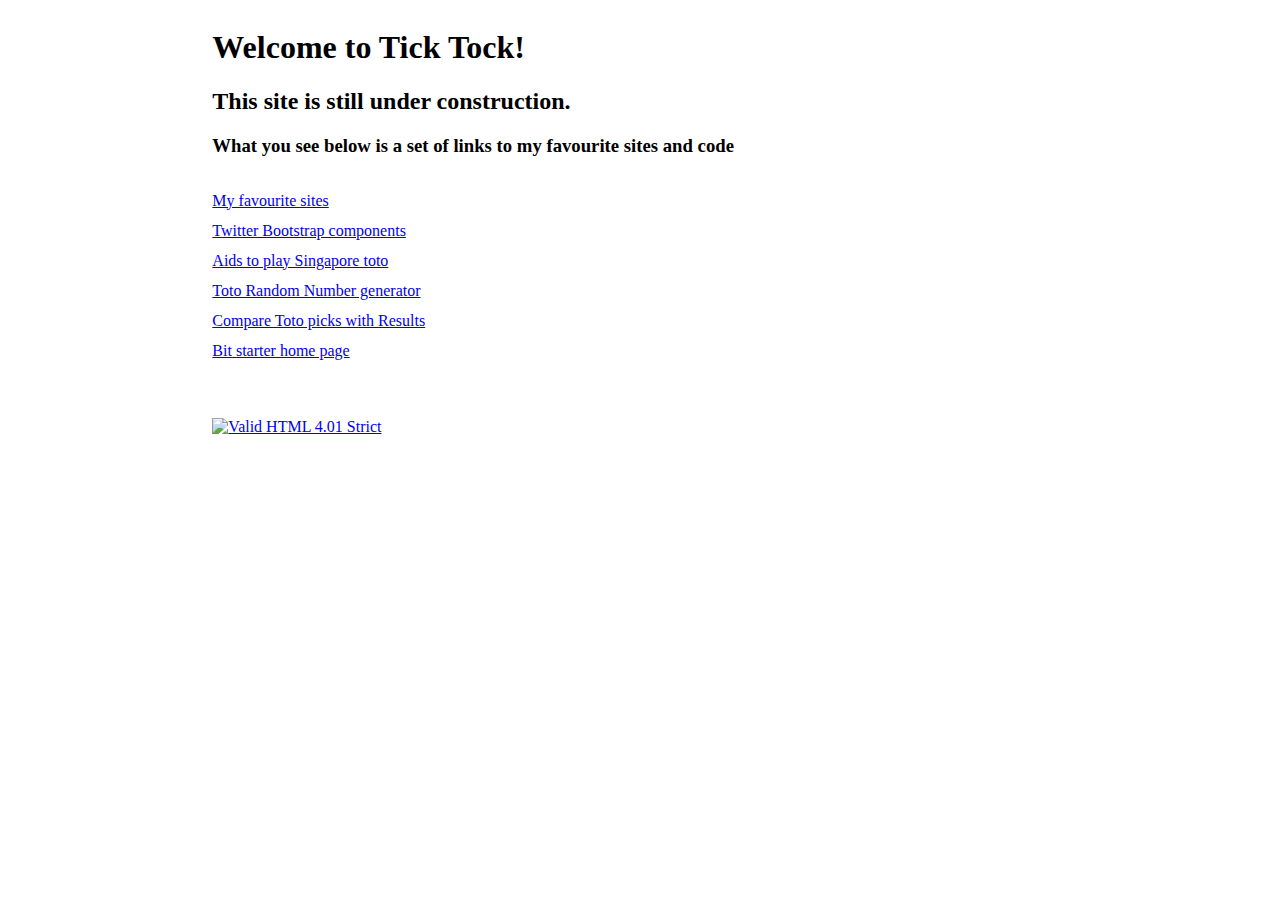
==== commit 6047445e: "before dynamic html" ====
--- a/index.html
+++ b/index.html
@@ -4,7 +4,7 @@
     <meta name="viewport" content="width=device-width, initial-scale=1.0; charset=utf-8" http-equiv="Content-Type"  />
     <title> Welcome to Tick Tock! </title>
 	<!-- Bootstrap --> 
-	<link href="css/bootstrap-responsive.min.css" rel="stylesheet" >
+	<link href="/public/css/bootstrap-responsive.min.css" rel="stylesheet" >
 
   </head>
   
@@ -23,7 +23,7 @@
 	<p> </p> <p> </p>
 	<div class="row-fluid">
 		<div class="span9 offset1">
-			<a href="FavLinks.html" >My favourite sites</a> 
+			<a href="/public/fav_links.html" >My favourite sites</a> 
 		</div>
 	</div>
 	<div class="row-fluid">
@@ -46,6 +46,11 @@
 	<div class="row-fluid">
 		<div class="span9 offset1">
 			<a href="03-03-ComparePicktoDrawInput.php"> Compare Toto picks with Results </a>
+		</div>
+	</div>
+	<div class="row-fluid">
+		<div class="span9 offset1">
+			<a href="/public/bitstarter_index.html"> Bit starter home page </a>
 		</div>
 	</div>
 <!-- AddThis Button BEGIN -->
@@ -77,7 +82,7 @@
 
 	<script type="text/javascript" src="http://s7.addthis.com/js/300/addthis_widget.js#pubid=ra-51ffa0c10becccbc"></script>
 	<script src="http://code.jquery.com/jquery.js"></script>
-	<script src="js/bootstrap.min.js"></script>
+	<script src="/public/js/bootstrap.min.js"></script>
 
 </body>
 </html>
